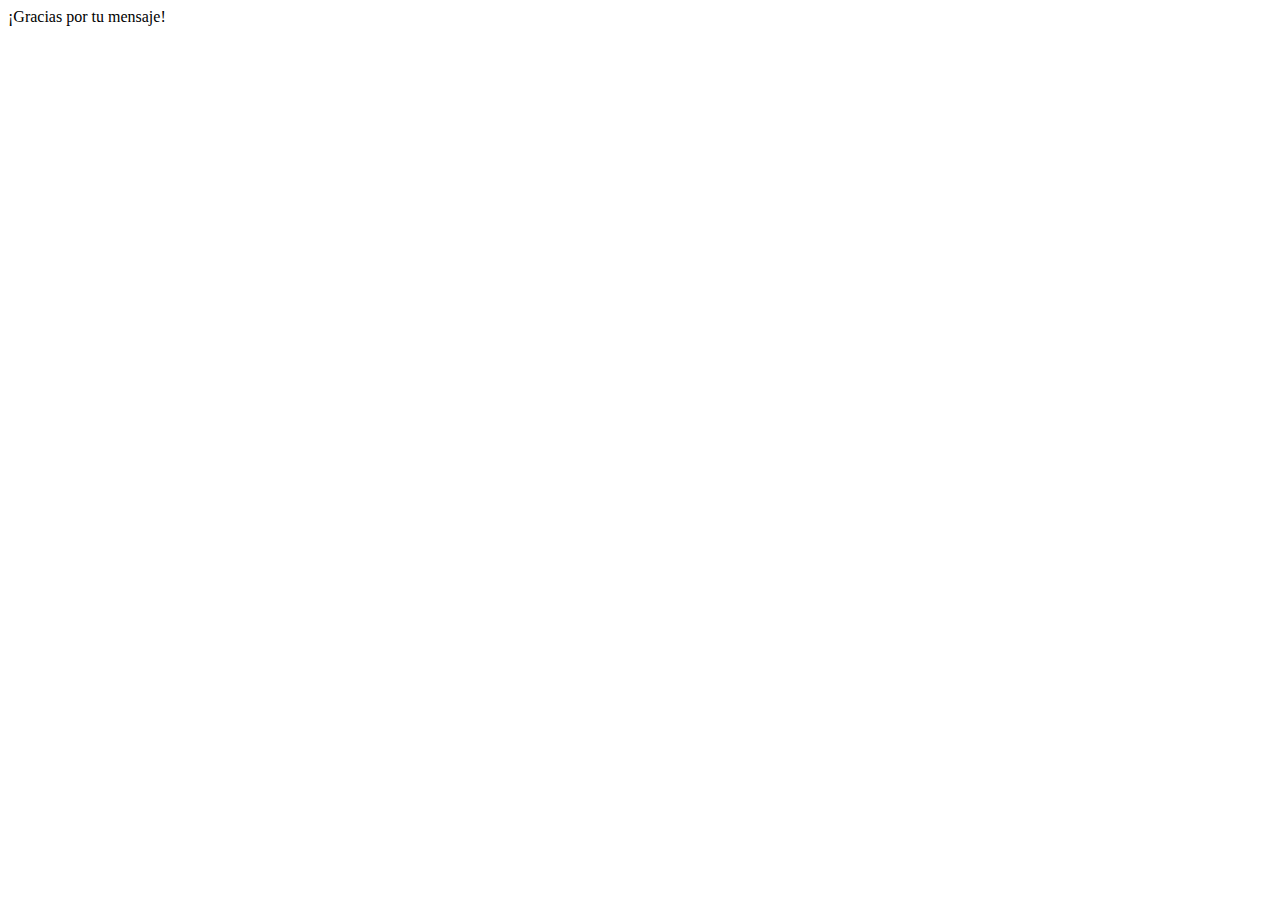
==== exito.html @ 740ef326 "Formulario funcional activo" ====
<!DOCTYPE html>
<html lang="en">
<head>
    <meta charset="UTF-8">
    <meta name="viewport" content="width=device-width, initial-scale=1.0">
    <link rel="shortcut icon" href="./recursos/logo/favicon.ico" type="image/x-icon">
    <title>Document</title>
</head>
<body>
    ¡Gracias por tu mensaje!

    <script>
        setTimeout (function(){
            window.location.replace("https://libre-mente.com.ar/")
        },2000);
    </script>
</body>
</html>
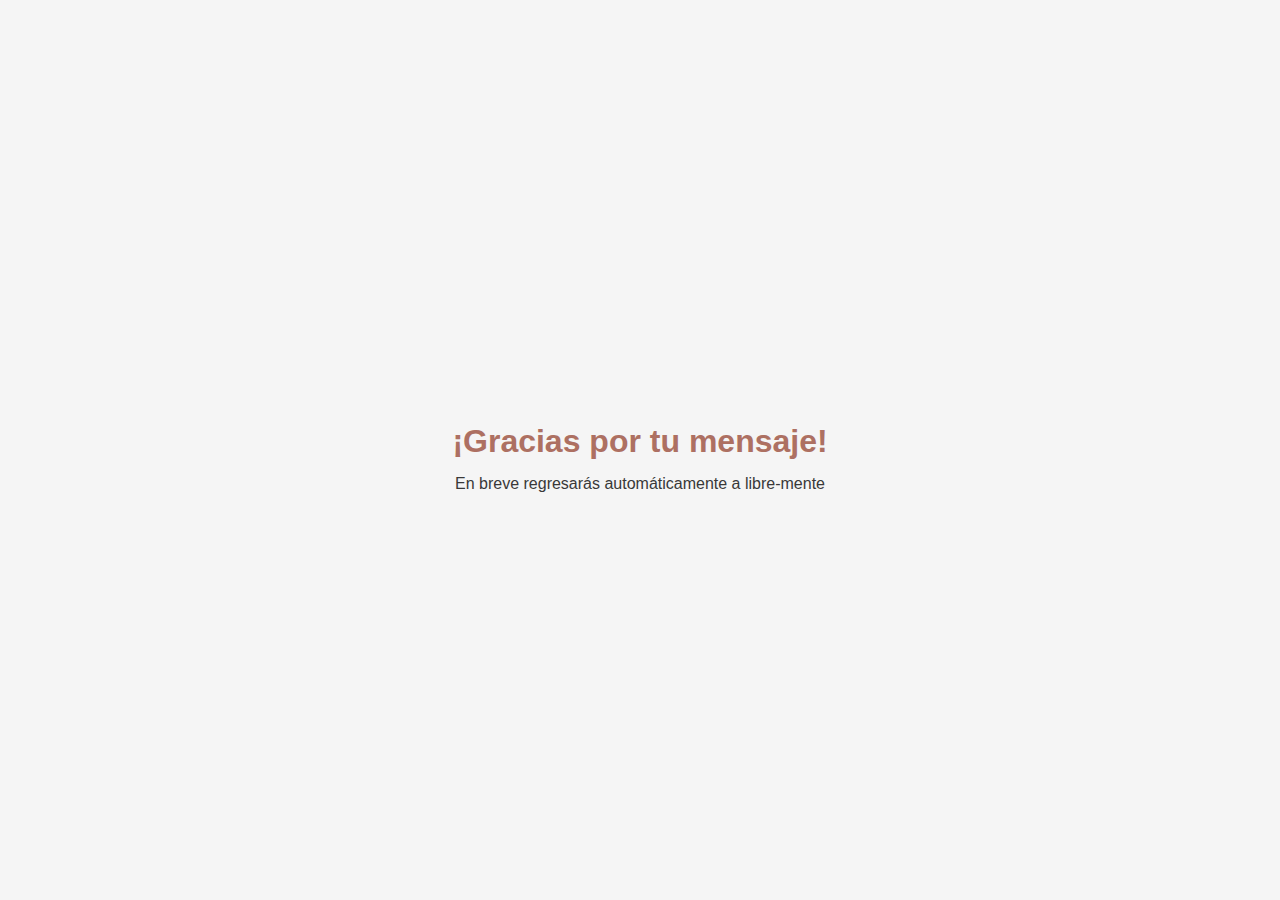
==== commit 5ce213a2: "upgrade en la seccion exito.html" ====
--- a/exito.html
+++ b/exito.html
@@ -4,15 +4,19 @@
     <meta charset="UTF-8">
     <meta name="viewport" content="width=device-width, initial-scale=1.0">
     <link rel="shortcut icon" href="./recursos/logo/favicon.ico" type="image/x-icon">
-    <title>Document</title>
+    <link rel="stylesheet" href="./css/style.css">
+    <title>¡Éxito! | Libre-mente</title>
 </head>
 <body>
-    ¡Gracias por tu mensaje!
+    <div class="success-msj">
+        <h1>¡Gracias por tu mensaje!</h1>
+        <p>En breve regresarás automáticamente a libre-mente </p>
+    </div>
 
     <script>
         setTimeout (function(){
             window.location.replace("https://libre-mente.com.ar/")
-        },2000);
+        },3000);
     </script>
 </body>
 </html>--- a/css/style.css
+++ b/css/style.css
@@ -0,0 +1,546 @@
+* {
+  margin: 0;
+  padding: 0;
+  font-family: sans-serif;
+}
+
+.display-block {
+  display: block;
+}
+
+.negrita {
+  font-weight: bold;
+}
+
+.italica {
+  font-style: italic;
+}
+
+main {
+  max-width: 1200px;
+  margin: 0 auto 70px auto;
+}
+
+.flecha-arriba {
+  color: #AD7062;
+  font-size: 50px;
+  position: fixed;
+  top: 65vh;
+  right: 35px;
+}
+
+@media (max-width: 1000px) {
+  .flecha-arriba {
+    display: none;
+  }
+}
+.nav {
+  background-color: #FFFFFF;
+  color: #AD7062;
+  height: 100px;
+  display: flex;
+  justify-content: space-around;
+  align-items: center;
+  box-shadow: 0 0px 5px 2px #9e9e9e;
+  position: sticky;
+  top: 0;
+  left: 0;
+  z-index: 1;
+}
+.nav .nav__logo img {
+  height: 80px;
+}
+.nav .nav__izquierda, .nav .nav__derecha {
+  list-style: none;
+  display: flex;
+}
+.nav .nav__izquierda li a, .nav .nav__derecha li a {
+  color: #AD7062;
+  text-decoration: none;
+  padding: 0 10px;
+  margin: 0 10px;
+}
+.nav .nav__izquierda li a:hover, .nav .nav__derecha li a:hover {
+  text-decoration: underline;
+}
+.nav .nav__izquierda li .borde-interno, .nav .nav__derecha li .borde-interno {
+  border-left: 1px solid #AD7062;
+  margin: 0;
+}
+
+@media (max-width: 820px) {
+  .nav {
+    height: 150px;
+    display: grid;
+    grid-template-columns: 1fr 1fr;
+    grid-template-areas: "nav nav" "link-izq link-der";
+  }
+  .nav .nav__logo {
+    grid-area: nav;
+    margin: auto;
+  }
+  .nav .nav__izquierda, .nav .nav__derecha {
+    justify-content: space-around;
+  }
+  .nav .nav__izquierda li a, .nav .nav__derecha li a {
+    padding: 0;
+    margin: 0;
+  }
+  .nav .nav__izquierda li .borde-interno, .nav .nav__derecha li .borde-interno {
+    border-left: 0px;
+  }
+  .nav .nav__derecha {
+    grid-area: link-der;
+  }
+  .nav .nav__izquierda {
+    grid-area: link-izq;
+  }
+}
+.header {
+  min-height: 80vh;
+  display: flex;
+  flex-direction: column;
+  justify-content: center;
+  background-image: url("https://images.unsplash.com/photo-1546387903-6d82d96ccca6?ixlib=rb-4.0.3&ixid=M3wxMjA3fDB8MHxwaG90by1wYWdlfHx8fGVufDB8fHx8fA%3D%3D&auto=format&fit=crop&w=1471&q=80");
+  background-size: cover;
+  background-position: center;
+  background-repeat: no-repeat;
+  color: #393939;
+}
+.header div {
+  background-color: rgba(221, 188, 175, 0.9098039216);
+  width: 460px;
+  padding: 40px 40px 20px 40px;
+  text-align: center;
+  margin: 0 auto;
+  box-shadow: 5px 5px 4px -1px gray;
+}
+.header div h2 {
+  margin: 10px 0;
+}
+.header div p {
+  font-size: 1rem;
+  margin: 10px 0;
+}
+.header button {
+  background-color: #AD7062;
+  border: none;
+  color: #FFFFFF;
+  width: 540px;
+  padding: 15px;
+  margin: 0 auto;
+  box-shadow: 5px 0px 4px -1px gray;
+}
+.header button:hover {
+  font-weight: bold;
+  background-color: #CF8867;
+}
+
+@media (max-width: 600px) {
+  .header div {
+    width: 310px;
+    padding: 20px;
+  }
+  .header div h2 {
+    margin-bottom: 40px;
+  }
+  .header button {
+    width: 350px;
+  }
+}
+.frase-destacada {
+  background-color: #DDBCAF;
+  display: flex;
+  justify-content: center;
+  align-items: center;
+  height: 200px;
+  color: #FFFFFF;
+}
+.frase-destacada h2, .frase-destacada p {
+  max-width: 460px;
+  text-align: center;
+  padding: 45px;
+  font-weight: lighter;
+}
+.frase-destacada .divisor {
+  background-color: #707070;
+  width: 0.5px;
+  height: 65%;
+}
+
+@media (max-width: 915px) {
+  .frase-destacada {
+    flex-direction: column;
+    color: #393939;
+  }
+  .frase-destacada h2, .frase-destacada p {
+    padding: 15px;
+    margin: 0 20px;
+  }
+  .frase-destacada h2 {
+    border-bottom: solid #393939 1px;
+  }
+  .divisor {
+    display: none;
+  }
+}
+.mision {
+  background-image: linear-gradient(to right, #FFFFFF 35%, #F5F5F5 25%);
+  margin: 30px 0;
+  color: #707070;
+}
+.mision__container {
+  display: flex;
+  justify-content: center;
+  align-items: center;
+  padding: 35px;
+}
+.mision__container .mision__img {
+  max-height: 520px;
+  width: 360px;
+  overflow: hidden;
+  border: 15px solid #FFFFFF;
+}
+.mision__container .mision__img img {
+  width: 100%;
+}
+.mision__container .mision__textcontainer {
+  display: flex;
+  flex-direction: column;
+  min-height: 520px;
+  justify-content: space-around;
+}
+.mision__container .mision__textcontainer .mision__texto {
+  max-width: 470px;
+  padding: 10px;
+}
+.mision__container .mision__textcontainer .mision__texto p {
+  margin: 7px;
+}
+.mision__container .mision__textcontainer .mision__img--mob {
+  display: none;
+}
+.mision__container .mision__textcontainer .mision__titulo {
+  background-color: #CF8867;
+  width: 335px;
+  color: white;
+  font-size: 26px;
+  font-weight: lighter;
+  padding: 10px;
+  box-shadow: 5px 5px 0 0 #DDBCAF;
+  position: relative;
+  left: -75px;
+  top: 9px;
+}
+
+@media (max-width: 890px) {
+  .mision__container {
+    padding: 0;
+  }
+  .mision__container .mision__img {
+    width: 220px;
+  }
+  .mision__container .mision__textcontainer .mision__titulo {
+    left: 0;
+    top: 0;
+    text-align: center;
+  }
+  .mision__container .mision__textcontainer .mision__texto {
+    font-size: 1.05rem;
+  }
+  .mision__container .mision__textcontainer .mision__texto p {
+    margin: 15px;
+  }
+}
+@media (max-width: 750px) {
+  .mision {
+    background-image: linear-gradient(to left, #F5F5F5, #F5F5F5);
+    margin: 0;
+    padding: 30px 0;
+  }
+  .mision__container .mision__img {
+    display: none;
+  }
+  .mision__container .mision__textcontainer {
+    align-items: center;
+    text-align: justify;
+  }
+  .mision__container .mision__textcontainer .mision__img--mob {
+    display: block;
+    margin: auto;
+    width: 250px;
+  }
+  .mision__container .mision__textcontainer .mision__img--mob img {
+    width: 250px;
+    margin: auto;
+  }
+}
+.mi-historia {
+  display: grid;
+  grid-template-columns: 1fr 1fr;
+  grid-template-areas: "titulo titulo" "texto-resaltado parrafo2" "parrafo1 parrafo2";
+  max-width: 850px;
+  margin: auto;
+  color: #707070;
+}
+.mi-historia h3 {
+  font-family: serif;
+  color: #61341A;
+  font-weight: lighter;
+  font-size: 36px;
+  grid-area: titulo;
+  padding: 20px 0;
+}
+.mi-historia .texto-resaltado {
+  color: #FFFFFF;
+  grid-area: texto-resaltado;
+  margin: 0 0 30px 0;
+}
+.mi-historia .texto-resaltado p {
+  display: inline-block;
+  background-color: #CF8867;
+  margin: 3px 0;
+  padding: 7px;
+}
+.mi-historia img {
+  width: 100%;
+}
+.mi-historia .parrafo1 {
+  grid-area: parrafo1;
+  margin-right: 15px;
+}
+.mi-historia .parrafo2 {
+  grid-area: parrafo2;
+  margin-left: 15px;
+}
+.mi-historia p {
+  margin: 20px 0;
+}
+
+@media (max-width: 900px) {
+  .mi-historia {
+    grid-template-columns: 1fr;
+    grid-template-areas: "titulo" "texto-resaltado" "parrafo1" "parrafo2";
+    text-align: center;
+    max-width: 650px;
+    margin: auto;
+  }
+  .mi-historia .texto-resaltado {
+    margin: 0;
+  }
+  .mi-historia img {
+    max-width: 300px;
+  }
+  .mi-historia .parrafo1, .mi-historia .parrafo2 {
+    margin: 0;
+  }
+  .mi-historia p {
+    text-align: justify;
+    padding: 0 30px;
+  }
+}
+.servicios {
+  background-image: linear-gradient(to left, #FFFFFF 35%, #F5F5F5 25%);
+  margin: 30px 0;
+  color: #707070;
+}
+.servicios h3 {
+  text-align: center;
+  font-family: serif;
+  color: #61341A;
+  font-weight: lighter;
+  font-size: 36px;
+  padding: 20px 0 0 0;
+}
+.servicios__container {
+  display: flex;
+  justify-content: space-around;
+}
+.servicios__container ul {
+  padding-top: 40px;
+  list-style: none;
+}
+.servicios__container ul .item-container {
+  display: flex;
+  margin: 15px;
+}
+.servicios__container ul .item-container li {
+  margin-left: 40px;
+}
+.servicios__container ul .item-container .list-style {
+  width: 5px;
+  height: 5px;
+  background-color: #FFFFFF;
+  border: solid 6px #CF8867;
+  border-radius: 50%;
+}
+.servicios__container ul .item-resaltado {
+  background-color: #CF8867;
+  margin: 15px;
+  padding: 10px;
+  position: relative;
+  width: 300px;
+}
+.servicios__container ul .item-resaltado h4 {
+  color: white;
+  font-weight: lighter;
+  text-align: center;
+}
+.servicios__container ul .resalta1 {
+  left: 75%;
+  margin-top: 60px;
+}
+.servicios__container ul .resalta2 {
+  left: 60%;
+}
+.servicios__img {
+  max-width: 360px;
+  overflow: hidden;
+  border: 15px solid #FFFFFF;
+}
+.servicios__img img {
+  width: 100%;
+}
+
+@media (max-width: 750px) {
+  .servicios {
+    background-image: linear-gradient(to left, #F5F5F5, #F5F5F5);
+    padding-bottom: 20px;
+  }
+  .servicios__container ul {
+    padding-top: 0;
+  }
+  .servicios__container ul .resalta1, .servicios__container ul .resalta2 {
+    margin: 5px auto;
+    left: 0;
+  }
+  .servicios__img {
+    height: 100%;
+    max-width: 220px;
+    border: 5px solid #FFFFFF;
+  }
+}
+@media (max-width: 580px) {
+  .servicios__img {
+    display: none;
+  }
+}
+.contacto {
+  max-width: 650px;
+  margin: auto;
+  text-align: center;
+  color: #707070;
+}
+.contacto h3 {
+  font-size: 36px;
+  font-weight: 400;
+  margin: 30px 0 60px 0;
+}
+.contacto form label {
+  text-transform: uppercase;
+}
+.contacto form input {
+  border: none;
+  border-bottom: 1px solid #707070;
+  margin: 20px 0;
+  color: #707070;
+  font-size: 20px;
+  padding: 10px 0;
+}
+.contacto form input:focus {
+  outline: none;
+  border-bottom: 1px solid #393939;
+  background-color: #F5F5F5;
+  transition: all 0.3s;
+  border-radius: 10px;
+}
+.contacto form input[type=submit] {
+  background-color: #AD7062;
+  color: #FFFFFF;
+  display: block;
+  width: 100%;
+  border-radius: 50px;
+  padding: 15px;
+}
+.contacto form input[type=submit]:hover {
+  background-color: #CF8867;
+}
+
+.columna {
+  text-align: left;
+  display: flex;
+  flex-direction: column;
+  margin: 10px 0;
+}
+
+.fila {
+  text-align: left;
+  display: flex;
+  flex-direction: row;
+  margin: 40px 0;
+  justify-content: space-between;
+}
+.fila div {
+  display: flex;
+  flex-direction: column;
+  width: 45%;
+}
+
+@media (max-width: 750px) {
+  .contacto {
+    max-width: 540px;
+  }
+}
+@media (max-width: 590px) {
+  .contacto {
+    max-width: 340px;
+  }
+}
+.footer {
+  background-color: #AD7062;
+}
+.footer p {
+  color: white;
+  text-align: center;
+  padding-top: 20px;
+}
+.footer div ul {
+  display: flex;
+  flex-wrap: wrap;
+  list-style: none;
+  justify-content: center;
+  margin: 20px;
+}
+.footer div ul li {
+  margin: 0 30px;
+  padding: 10px;
+}
+.footer div ul li a i {
+  color: white;
+  font-size: 35px;
+}
+.footer .copy {
+  padding: 20px 0;
+  text-align: center;
+  color: #FFFFFF;
+}
+.footer .copy a {
+  color: #FFFFFF;
+}
+
+div.success-msj {
+  height: 100vh;
+  background-color: #F5F5F5;
+  display: flex;
+  flex-direction: column;
+  justify-content: center;
+  align-items: center;
+  text-align: center;
+}
+div.success-msj h1 {
+  color: #AD7062;
+  margin: 15px;
+}
+div.success-msj p {
+  color: #393939;
+}/*# sourceMappingURL=style.css.map */